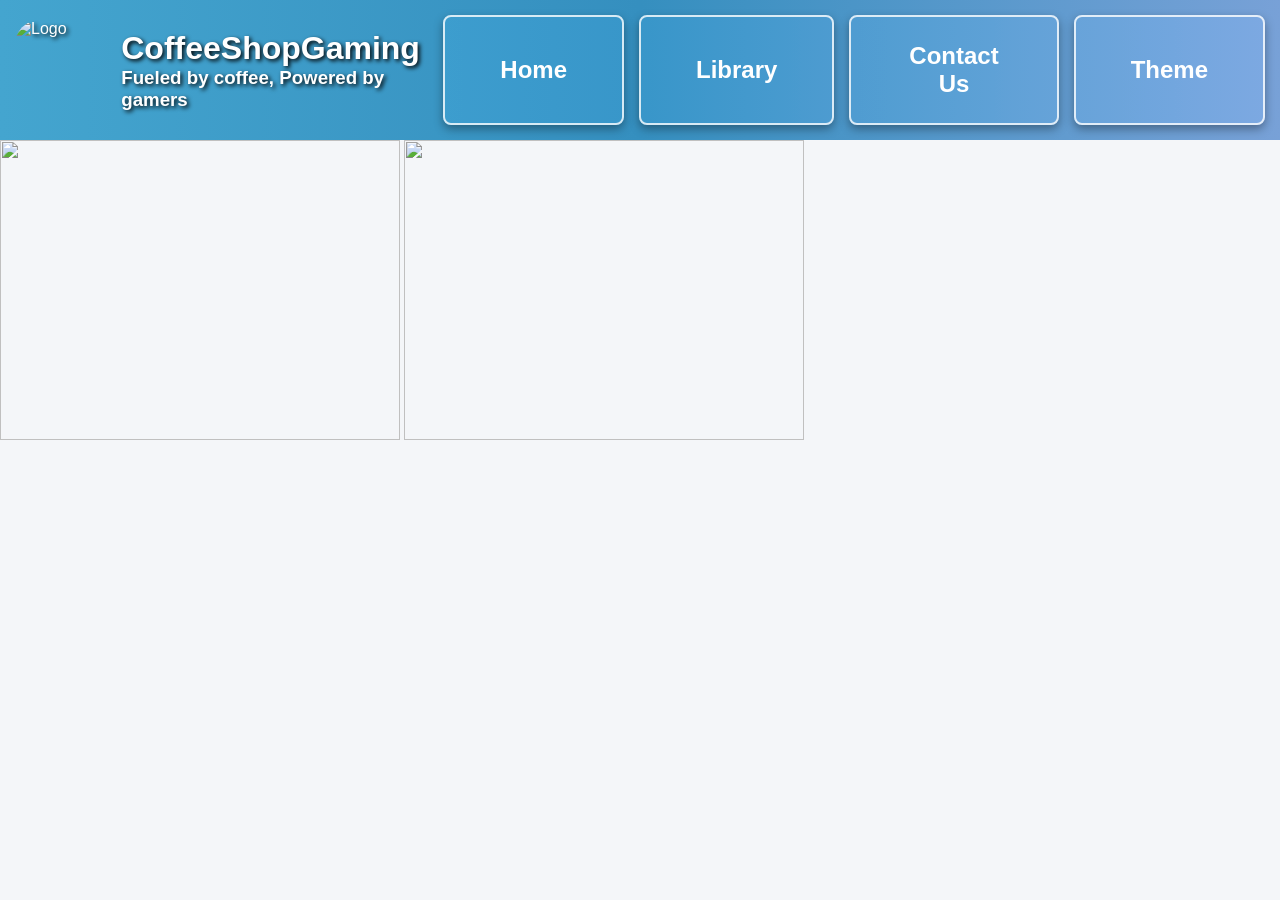
==== picture_libary.html @ 6a3cdfb7 "darkmode added" ====
<!DOCTYPE html>
<html>
<head>
    <meta charset="utf-8">
    <meta name="viewport" content="width=device-width, initial-scale=1">
    <title>CoffeeShopGaming</title>       
    <link rel="icon" type="image/png" href="images/logo.png">
    <link rel="stylesheet" href="styles.css">

    <style>
     body {
        margin: 0;
        font-family: Arial, Helvetica, sans-serif;
    }

    .nav-btn:hover {
        background: rgba(255,255,255,0.15);
        transform: translateY(-2px);
    }
    
    </style>
</head>

<body>

<header class="standard-header">
    <div class="header-content">
        <img src="images/logo.png" class="header-logo" alt="Logo">
        <div class="header-text">
            <h1>CoffeeShopGaming</h1>
            <h3>Fueled by coffee, Powered by gamers</h3>
        </div>
    </div>

    <nav style="display: flex; gap: 15px;">
        <button class="nav-btn" onclick="window.location.href='index.html'">Home</button>
        <button class="nav-btn" onclick="window.location.href='picture_libary.html'">Library</button>
        <button class="nav-btn" onclick="window.location.href='contact_us.html'">Contact Us</button>
        <button class="nav-btn" id="theme-toggle">Theme</button>
    </nav>
</header>

<img src="images/website_img_1.png" width="400" height="300"> 
<img src="images/website_img_2.png" width="400" height="300"> 

<script src="darkmode.js"></script>
</body>
</html>
---- styles.css ----
.standard-header {
  background: linear-gradient(90deg, rgb(68, 165, 207) 0%, rgb(53, 143, 191) 50%, rgb(120, 161, 215) 100%);
  padding: 15px;
  background-size: cover;
  background-position: center;
  min-height: 100px;
  display: flex;
  align-items: center;
  justify-content: space-between;
}

.header-content {
  display: flex;
  align-items: center;
  color: white;
  text-shadow: 2px 2px 4px #000;
}

.header-logo {
  width: 100px;
  height: 100px;
  border-radius: 25%;
}

.header-text {
  margin-left: 10px;
}

.header-text h1 {
  margin: 0;
  font-weight: bold;
}

.header-text h3 {
  margin: 0;
  font-weight: bold;
}


.nav-btn {
  padding: 25px 55px;
  cursor: pointer;
  border-radius: 8px;
  background: transparent;
  border: 2px solid rgba(255,255,255,0.8);
  color: white;
  font-weight: bold;
  font-size: 24px;
  backdrop-filter: brightness(1.05);
  box-shadow: 0 4px 10px rgba(0, 0, 0, 0.35);
  transition: all 0.2s ease;
}




.container {
  display: flex;
  justify-content: center;
  margin-top: 30px
}

.contact-card:nth-child(3),
.contact-card:nth-child(4) {
  width: 320px;
}

.contact-container {
  display: flex;
  justify-content: center;
  gap: 40px;
  margin: 50px 20px;
  flex-wrap: wrap;
  max-width: 1200px; 
  margin-left: auto;
  margin-right: auto;
}

.contact-card {
  background: linear-gradient(90deg, rgb(68, 165, 207) 0%, rgb(53, 143, 191) 50%, rgb(120, 161, 215) 100%);
  color: white;
  padding: 40px;
  width: 320px;
  border-radius: 15px;
  text-align: center;
  box-shadow: 0 8px 20px rgba(0, 0, 0, 0.15);
}

.contact-card h2 {
  margin-top: 0;
}

  .contact-btn,
  .discord-btn,
  .github-btn  {
    display: inline-block;
    margin-top: 15px;
    padding: 12px 25px;
    text-decoration: none;
    font-weight: bold;
    border-radius: 8px;
    transition: 0.2s ease;
  }

.contact-btn {
  background: rgb(53, 143, 191);
  color: white;
}

.contact-btn:hover {
  background: rgb(40, 120, 170);
}

.discord-btn {
  background: #5865F2;
  color: white;
}

.discord-btn:hover {
  background: #4752C4;
}
.github-btn {
  background: #2dba4e;
  color: white;
}

.github-btn:hover {
  background: #2c974b;
}

.welcome-text { 
  font-weight: bold;
  text-align: center;
  max-width: 800px;
  margin: 0 auto;
}

.index-card {
  background: linear-gradient(90deg, rgb(68, 165, 207) 0%, rgb(53, 143, 191) 50%, rgb(120, 161, 215) 100%);
  color: white;
  padding: 40px;
  border-radius: 15px;
  box-shadow: 0 8px 20px rgba(0, 0, 0, 0.15);
}

.index-card h2 {
  margin-bottom: 15px;
}

.index-card p {
  margin-top: 0;
}

.home-text {
  display: flex;
  flex-direction: column; 
  font-weight: bold;
  justify-content: center;
  align-items: center;
  max-width: 800px; 
  padding: 0 20px; 
  font-size: 18px; 
  line-height: 1.6;
  align-items: center;
  margin: 0 auto;
}
@media (max-width: 768px) {
  .standard-header {
    flex-direction: column;
    padding: 10px;
  }
  
  .standard-header nav {
    width: 100%;
    flex-direction: column;
    gap: 10px;
  }
  
  .nav-btn {
    width: 100%;
    padding: 12px;
    font-size: 16px;
  }
}

.staff-card {
  margin-bottom: 20px;
  background: linear-gradient(90deg, rgb(68, 165, 207) 0%, rgb(53, 143, 191) 50%, rgb(120, 161, 215) 100%);
  color: white;
  padding: 40px;
  border-radius: 15px;
  box-shadow: 0 8px 20px rgba(0, 0, 0, 0.15);
  width: 320px;  
  text-align: center;
  font-size: 18px; 
  line-height: 1.6;
  font-weight: bold;
}

/* light and dark mode */
:root {
  --bg-color: #f4f6f9;
  --text-color: #333333;
  
  .darkcontact {
    color:#000;
  }
}


body.dark-mode {
  --bg-color: #1a2332;

  .darkcontact {
     color: white;
  }
}

body {
  background-color: var(--bg-color);
  color: var(--text-color);
}
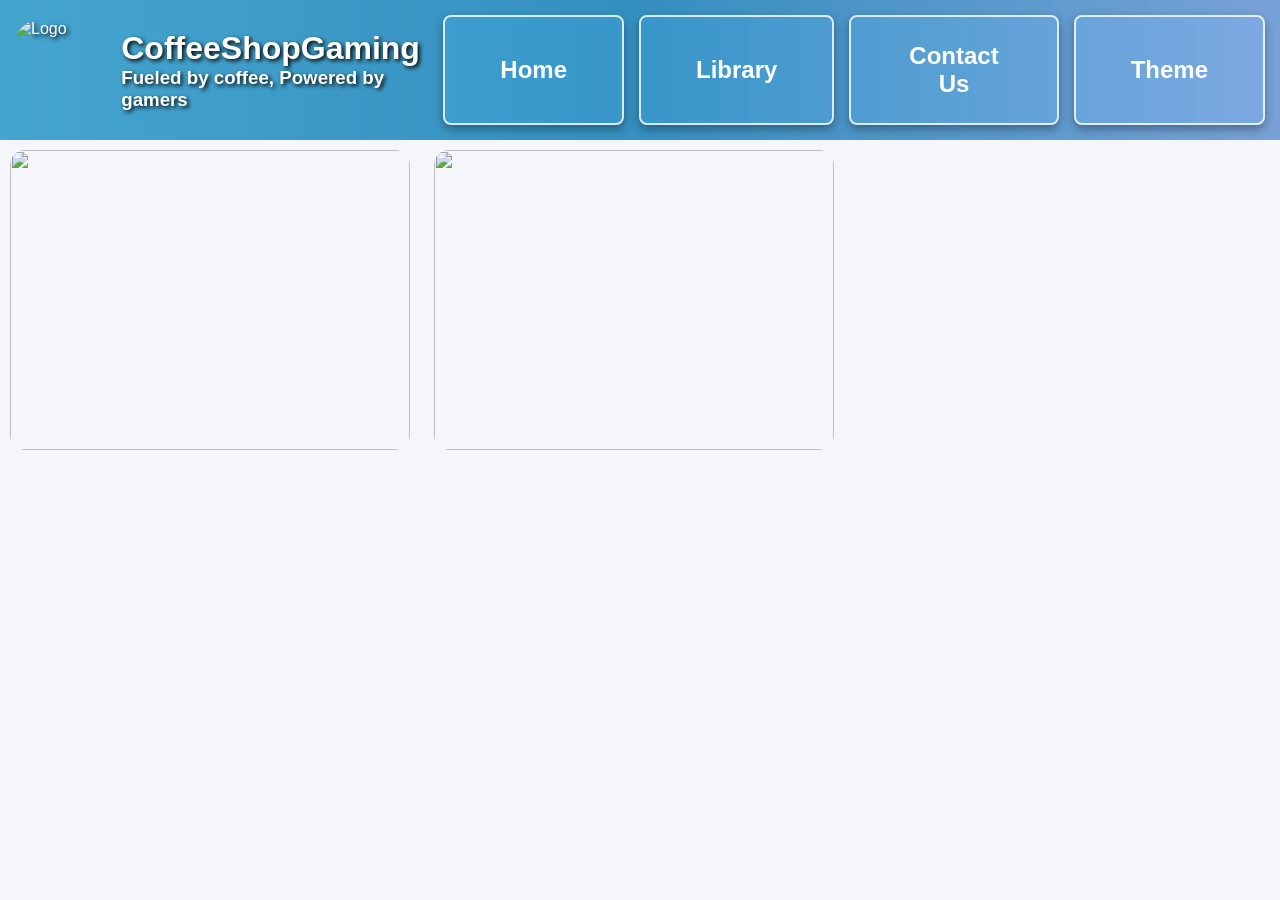
==== commit da5ee350: "added some animations and worked on wip picture library layout" ====
--- a/picture_libary.html
+++ b/picture_libary.html
@@ -40,8 +40,10 @@
     </nav>
 </header>
 
+<div class="library-picture">
 <img src="images/website_img_1.png" width="400" height="300"> 
 <img src="images/website_img_2.png" width="400" height="300"> 
+</div>
 
 <script src="darkmode.js"></script>
 </body>
--- a/styles.css
+++ b/styles.css
@@ -142,6 +142,7 @@
   padding: 40px;
   border-radius: 15px;
   box-shadow: 0 8px 20px rgba(0, 0, 0, 0.15);
+  
 }
 
 .index-card h2 {
@@ -196,13 +197,18 @@
   font-size: 18px; 
   line-height: 1.6;
   font-weight: bold;
+  transition: transform 0.2s ease, box-shadow 0.2s ease;
+}
+
+.staff-card:hover {
+  transform: translateY(-5px);
 }
 
 /* light and dark mode */
 :root {
   --bg-color: #f4f6f9;
   --text-color: #333333;
-  
+
   .darkcontact {
     color:#000;
   }
@@ -222,3 +228,9 @@
   color: var(--text-color);
 }
 
+  .library-picture img {
+    border-radius: 15px;
+    margin-top: 10px;
+    margin-left: 10px;
+    margin-right: 10px;
+  }
